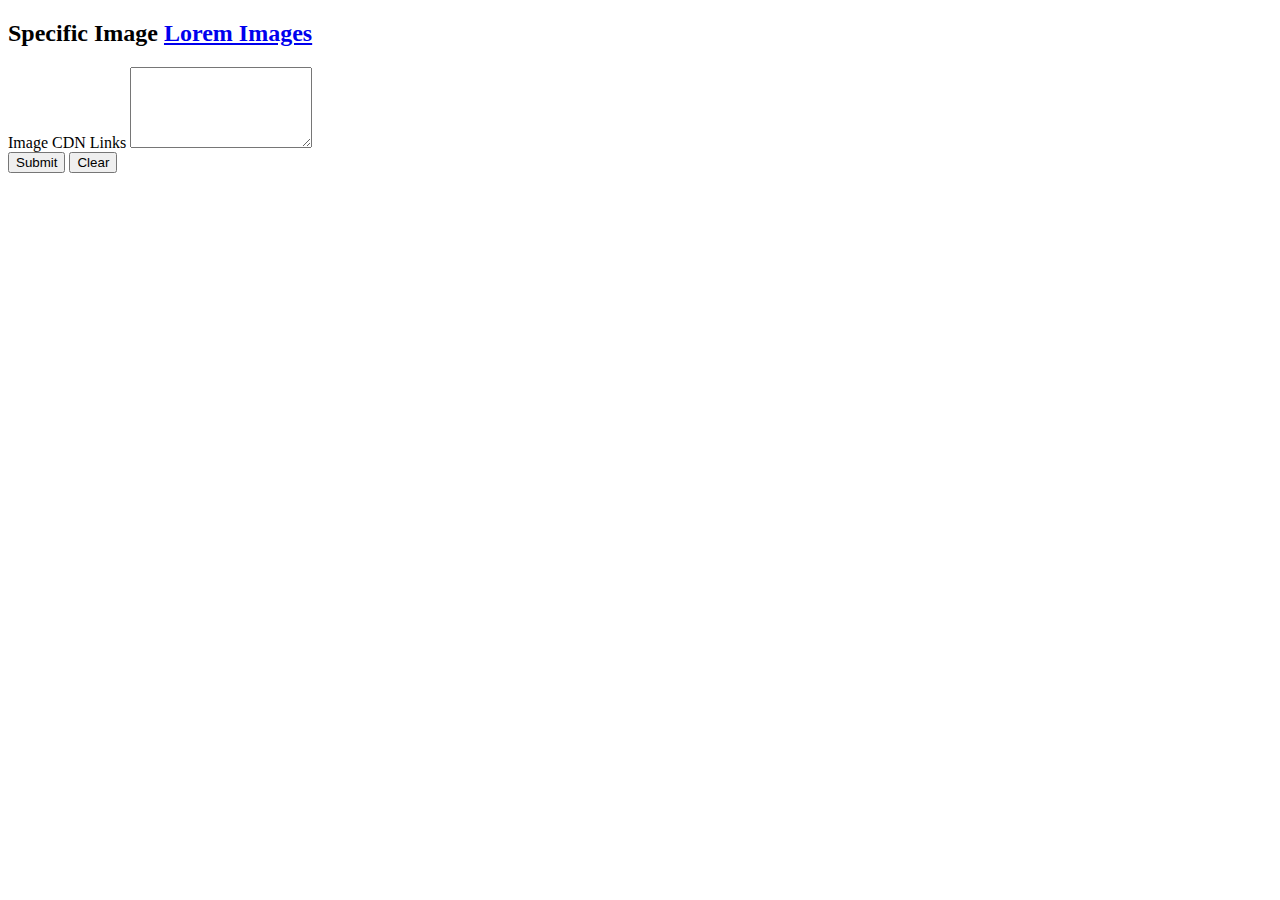
==== img-links-to-preview.html @ 2723d855 "added a new page image links to  preview" ====
<!DOCTYPE html>
<html lang="en">

<head>
  <meta charset="UTF-8" />
  <meta http-equiv="X-UA-Compatible" content="IE=edge" />
  <meta name="viewport" content="width=device-width, initial-scale=1.0" />
  <link href="https://cdn.jsdelivr.net/npm/bootstrap@5.2.3/dist/css/bootstrap.min.css" rel="stylesheet"
    integrity="sha384-rbsA2VBKQhggwzxH7pPCaAqO46MgnOM80zW1RWuH61DGLwZJEdK2Kadq2F9CUG65" crossorigin="anonymous" />
  <link rel="stylesheet" href="style.css" />
  <title>picsum photos</title>
</head>

<body>
  <div class="container">
    <div class="row">
      <div class="col-12 bg-light p-2">
        <h2>Specific Image <a href="./index.html">Lorem Images</a></h2>
      </div>
    </div>
  </div>

  <div class="container">
    <div class="row">
      <div class="col-12">
        <form action="" class="my-4">
          <div class="mb-3">
            <label for="links_area" class="form-label">Image CDN Links</label>
            <textarea class="form-control" id="links_area" rows="5"></textarea>
          </div>
          <button type="submit" class="btn btn-primary">Submit</button>
          <button type="reset" class="btn btn-danger">Clear</button>
        </form>
      </div>
    </div>
  </div>

  <div class="container">
    <div class="row g-3" id="show_images"></div>
  </div>

  <script>
    const data = JSON.parse(localStorage.getItem("imgLinks")) || []
    const form = document.querySelector("form");

    form.addEventListener("submit", function (e) {
      e.preventDefault();
      const links_area = document.querySelector("#links_area").value;
      const linksData = links_area
        .split("\n")
        .filter((item) => item !== undefined && item.trim() !== "");
      localStorage.setItem("imgLinks", JSON.stringify(linksData || []));
      showImages(JSON.parse(localStorage.getItem("imgLinks")) || data);
    });

    form.addEventListener("reset", function () {
      localStorage.removeItem("imgLinks");
      showImages(data);
    });

    function showImages(data = []) {
      const show_images = document.querySelector("#show_images");
      if (data.length == 0) return show_images.innerHTML = ''
      data?.forEach((item) => {
        show_images.innerHTML += `<div class="col-lg-3 col-md-4">
    <img src="${item}" alt="" class="w-100 shadow border" />
    </div>`;
      });
    }

    showImages(data);

  </script>
</body>

</html>
---- style.css ----
#copysuccess {
  position: fixed;
  color: #fff;
  background: #00ba63;
  padding: 1rem;
  border-radius: 5px;
  font-weight: bold;
  box-shadow: 5px 5px 10px, -5px -5px 10px;
  transition: 0.5s;
  opacity: 1;
  z-index: 1;
}
div.copy {
  bottom: -50%;
  left: 50%;
}
div.copied {
  left: 50%;
  bottom: 5%;
  opacity: 0;
}
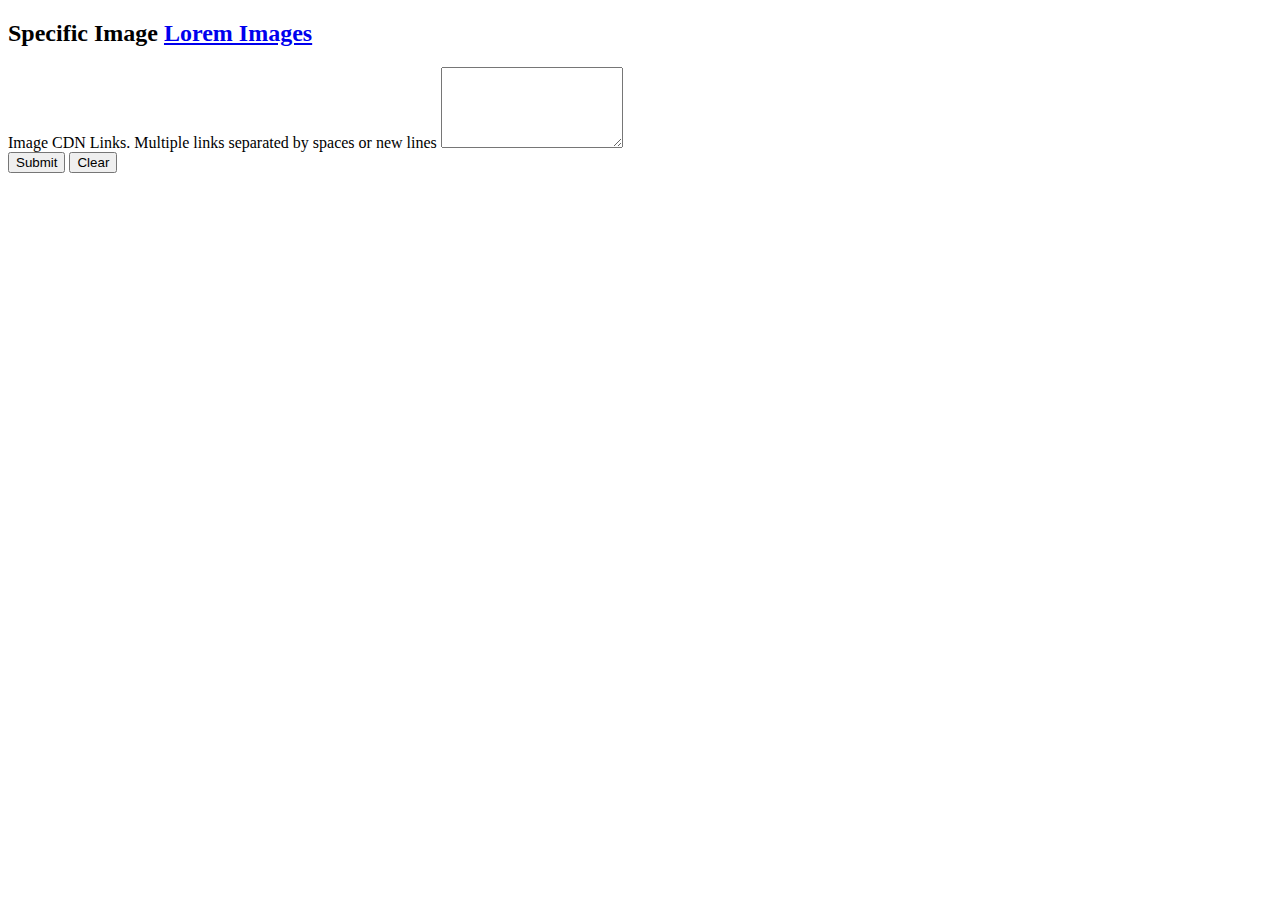
==== commit f919a624: "add title in img-link" ====
--- a/img-links-to-preview.html
+++ b/img-links-to-preview.html
@@ -8,7 +8,7 @@
   <link href="https://cdn.jsdelivr.net/npm/bootstrap@5.2.3/dist/css/bootstrap.min.css" rel="stylesheet"
     integrity="sha384-rbsA2VBKQhggwzxH7pPCaAqO46MgnOM80zW1RWuH61DGLwZJEdK2Kadq2F9CUG65" crossorigin="anonymous" />
   <link rel="stylesheet" href="style.css" />
-  <title>picsum photos</title>
+  <title>Image Links to preview</title>
 </head>
 
 <body>
@@ -25,7 +25,13 @@
       <div class="col-12">
         <form action="" class="my-4">
           <div class="mb-3">
-            <label for="links_area" class="form-label">Image CDN Links</label>
+            <label for="links_area" class="form-label">Image CDN Links. <span
+                class=" text-bg-primary px-2 py-1 fw-bold rounded">Multiple
+                links
+                separated by
+                spaces
+                or new
+                lines</span></label>
             <textarea class="form-control" id="links_area" rows="5"></textarea>
           </div>
           <button type="submit" class="btn btn-primary">Submit</button>
@@ -40,22 +46,24 @@
   </div>
 
   <script>
-    const data = JSON.parse(localStorage.getItem("imgLinks")) || []
+    function getData() {
+      return JSON.parse(localStorage.getItem("imgLinks")) || []
+    }
     const form = document.querySelector("form");
 
     form.addEventListener("submit", function (e) {
       e.preventDefault();
       const links_area = document.querySelector("#links_area").value;
       const linksData = links_area
-        .split("\n")
+        .split(/[ \n]+/)
         .filter((item) => item !== undefined && item.trim() !== "");
       localStorage.setItem("imgLinks", JSON.stringify(linksData || []));
-      showImages(JSON.parse(localStorage.getItem("imgLinks")) || data);
+      showImages(getData());
     });
 
     form.addEventListener("reset", function () {
       localStorage.removeItem("imgLinks");
-      showImages(data);
+      showImages(getData());
     });
 
     function showImages(data = []) {
@@ -68,7 +76,8 @@
       });
     }
 
-    showImages(data);
+    showImages(getData());
+    document.querySelector("#links_area").value = getData();
 
   </script>
 </body>
